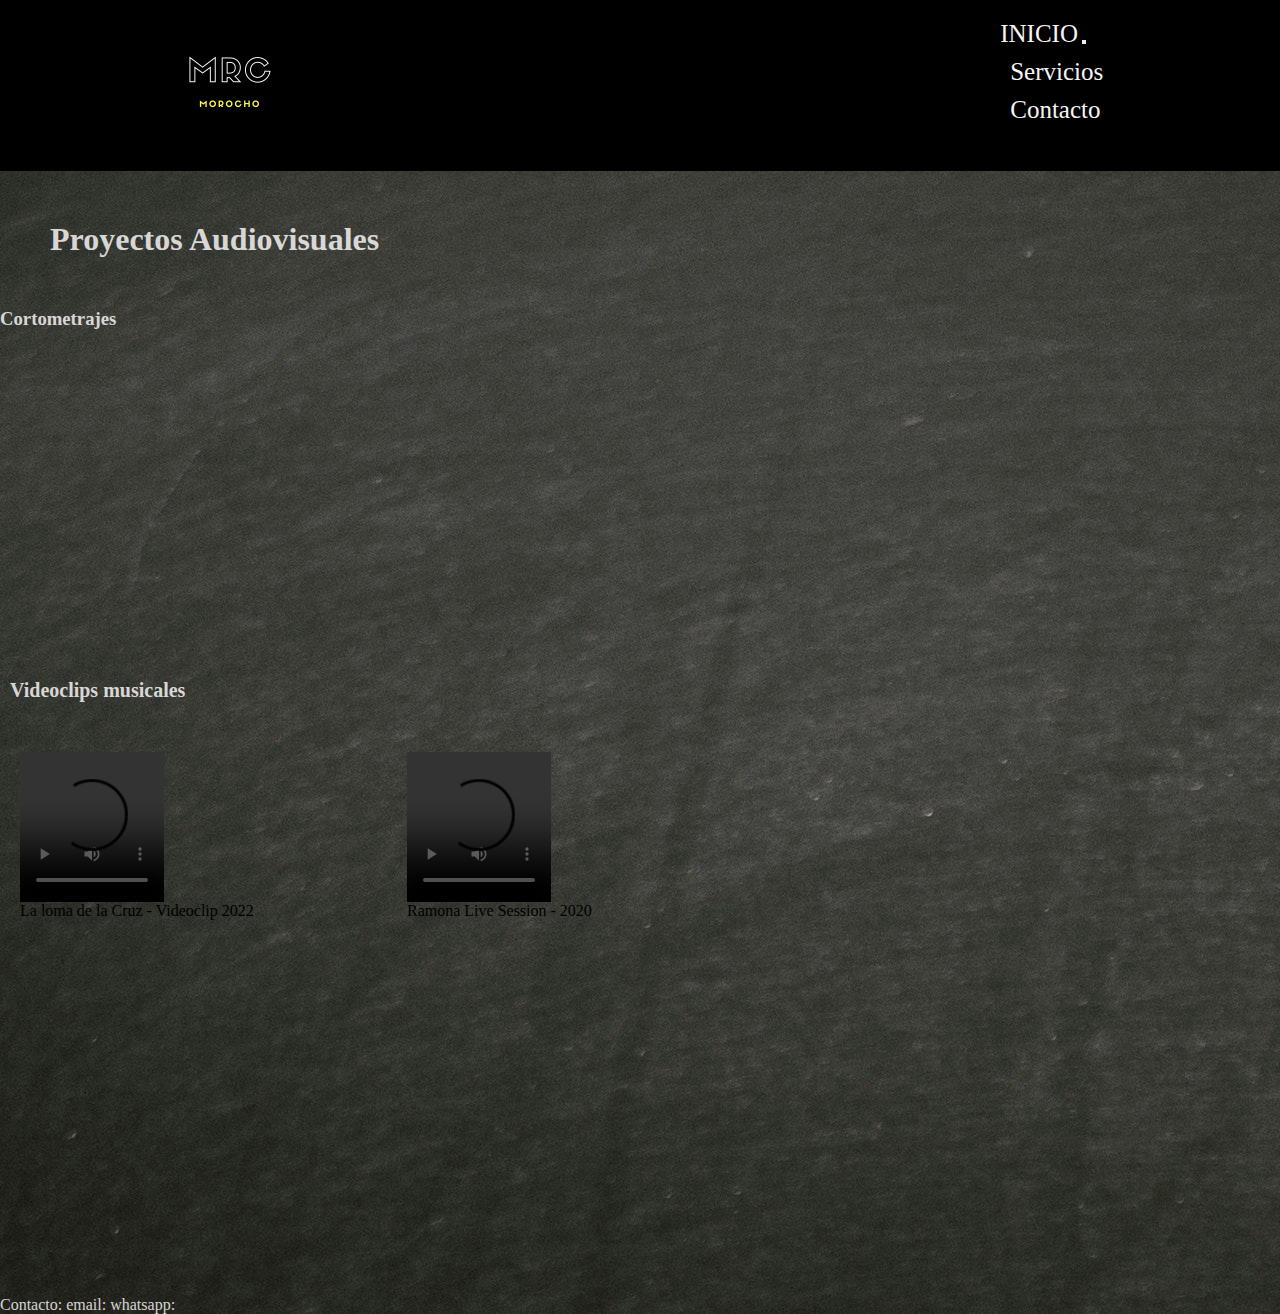
==== proyectos-audiovisuales.html @ cecde4d4 "add de cards con texto en seccion proyectos audiovisuales" ====
<!DOCTYPE html>
<html lang="en">

<head>
  <meta charset="UTF-8">
  <meta http-equiv="X-UA-Compatible" content="IE=edge">
  <meta name="viewport" content="width=device-width, initial-scale=1.0">
  <link rel="shortcut icon" href="multimedia/images/morochoencabezado2.png" type="image/x-icon">
  <!-- CSS BT-->
  <link href="https://cdn.jsdelivr.net/npm/bootstrap@5.2.0-beta1/dist/css/bootstrap.min.css" rel="stylesheet" integrity="sha384-0evHe/X+R7YkIZDRvuzKMRqM+OrBnVFBL6DOitfPri4tjfHxaWutUpFmBp4vmVor" crossorigin="anonymous">
  <!--CSS-->
  <link rel="stylesheet" href="style.css">
  <title>Oscar Medina - Proyectos Audiovisuales</title>
</head>

<body>

  <!-- Header-->
  <header class="menu-container">

    <nav class="row">
      <!-- Logo enlazado para poder volver al Home-->
      <a href="index.html">
        <img class="img-logoinicial col-4" src="multimedia/images/morochologo1.png" alt="Logo del productor">
      </a>
    </nav>

    <nav class="navbar navbar-expand-lg bg-light navbar-dark bg-black">
      <div class="container-fluid">
        <a class="navbar-brand" href="index.html">INICIO</a>
        <button class="navbar-toggler" type="button" data-bs-toggle="collapse" data-bs-target="#navbarSupportedContent" aria-controls="navbarSupportedContent" aria-expanded="false" aria-label="Toggle navigation">
          <span class="navbar-toggler-icon"></span>
        </button>
        <div class="collapse navbar-collapse" id="navbarSupportedContent">
          <ul class="navbar-nav me-auto mb-2 mb-lg-0">
            <li class="nav-item">
              <a class="nav-link active" aria-current="page" href="servicios.html">Servicios</a>
            </li>
            <li class="nav-item">
              <a class="nav-link" href="#contacto2">Contacto</a>
            </li>
          
              </ul>
            </li>
          </ul>
        </div>
      </div>
    </nav>


  </header>

  <!-- Fin Header-->

  <!-- Videos-->

  <h1 class="encabezado-color">Proyectos Audiovisuales</h1>

  <section>
    <h3 class="titulos-color m-2">Cortometrajes</h3>
    <iframe class="m-2" width="50%" height="315" src="https://www.youtube.com/embed/nt4cnCB7sWU" title="YouTube video player"
      frameborder="0" allow="accelerometer; autoplay; clipboard-write; encrypted-media; gyroscope; picture-in-picture"
      allowfullscreen></iframe>
  </section>

  <section>
    <h3 class="titulos-color videoclips-titulo">
      Videoclips musicales
    </h3>
    
    <div class="grid-video-container">
      <div class="card bg-black" style="width: 18rem;">
        <video src="multimedia/video/lalomadelacruzvideoclip-comprimido.mp4" controls class="card-img-top videos grid-container w-100"></video>
        <div class="card-body bg-black">
          <p class="card-text text-light">La loma de la Cruz - Videoclip 2022</p>
        </div>
      </div>

      <div class="card bg-black" style="width: 18rem;">
        <video src="multimedia/video/ramonavid01-comprimido.mp4" controls class="card-img-top videos grid-container w-100"></video>
        <div class="card-body bg-black">
          <p class="card-text text-light">Ramona Live Session - 2020</p>
        </div>
      </div>

      <!--
      <video class="videos grid-video1" src="multimedia/video/lalomadelacruzvideoclip-comprimido.mp4" controls>Videoclip La loma de la
        cruz</video>

      <video class="videos grid-video2" src="multimedia/video/ramonavid01-comprimido.mp4" controls>Videoclip Ramona</video>
        -->
    </div>
  </section>
  <!-- Fin Videos-->

  <!-- Footer - casilla de contacto-->

  <footer>

    <section id="contacto2" class="contacto-style">
      <!-- La idea es tener la casilla de contacto con formulario para poder recibir mails-->
      <p>Contacto:
        email:
        whatsapp:
      </p>
    </section>

  </footer>

  <!-- Fin de Footer - casilla de contacto-->

  <script src="https://cdn.jsdelivr.net/npm/bootstrap@5.2.0-beta1/dist/js/bootstrap.bundle.min.js" integrity="sha384-pprn3073KE6tl6bjs2QrFaJGz5/SUsLqktiwsUTF55Jfv3qYSDhgCecCxMW52nD2" crossorigin="anonymous"></script>

</body>

</html>
---- style.css ----
* {
    margin: 0;
    padding: 0;
}


/* Cambio de fondo general del cuerpo*/
body {
    background-image: url("multimedia/images/fondooscuro1.jpg");
   
}


/* Enlaces sin punto y con cambio de color*/ 
ul {
    list-style: none;
}

a {
    text-decoration: none;
    color: whitesmoke;
    font-size: 25px;
}

/* Organización de box-modeling de los enlaces iniciales*/

.enlaces {
    padding: 20px 0;
    margin: 10px 10px;
    border: 2px solid rgba(0, 0, 0, 0.712);
    border-color: rgba(0, 0, 0, 0.356);
}

li {
    margin: 10px 10px;
}

/* Flexbox menu enlaces*/

.menu-container  {
    background-color: rgb(0, 0, 0);
    color: #fff;
    padding: 20px 0; 
    display: flex;
    justify-content: space-around;
    flex-wrap: wrap; 
     
}


.menu {
    border: 1px solid rgba(243, 237, 237, 0.863);
    width:100%;
    padding: 20px 20px;
    display: flex;
    justify-content: space-around;
    flex-wrap: wrap;
}

/* Cambio de color y tamaño de fuente del texto del enlace bio*/ 
.bio-color{
    color: rgba(240, 238, 238, 0.884);
    font-size: 1.5em;
}

/* espacio y organización sección Bio*/

.bio-titulo {
    border: none;
    width: 100%;
    padding: 20px 50px 50px 20px;
}

.bio-box {
    border: none;
    width: 100%;
    padding: 150px 0 150px 5px;
}

/* Cambio de color de la casilla de contacto*/
.contacto-style{
    color: rgba(240, 238, 238, 0.884);
}


/* Organización de tamaño de imágenes */

.img-logoinicial1{
    width: 100%;
}

.img-logoinicial {
    width: 25%;
}

.img-productor{
    width: 50%;
    
}

.img-logos{
    width: 5%;
}

.img-tapas{
    width: 100%;
}



/* Flexbox imagenes */

.photo-grid-container {
    display: flex;
    justify-content: center;
}

.photo-grid {
    width: 70%;
    padding: 20px;
    display: flex;
    justify-content: space-around;
    flex-wrap: wrap;
    
}

/* Organización de márgenes y espacio en logos de redes*/

.logos-redes{
    padding: 5px 10px;
    margin: 20px 10px;
}

/* Organización de espacio y Grid para sección Audio y playlist */

.audio-model {
    border: none;
    margin: 50px;
}

.audio-box {
    border: none;
    padding: 0 0 30px 20px;
}


.grid-container {
    display: grid;
    grid-template-rows: repeat(3, 1fr);
    grid-template-columns: repeat(2, 30%);
    gap: 10px 15px;
    grid-template-areas:
    "foto1 audio4"
    "foto2 audio5"
    "foto3 audio6";
}

.grid-item1 {
    grid-area: foto1;
    width: 100%;
}
.grid-item2 {
    grid-area: foto2;
    width: 100%;
}
.grid-item3 {
    grid-area: foto3;
    width: 100%;
    
}

.audio4 {
    grid-area: audio4;
    width: 100%;
    
}
.audio5 {
    grid-area: audio5;
    width: 100%;
    
    
}
.audio6 {
    grid-area: audio6;
    width: 100%;
    
}

.audios-model {
    padding: 120px 0 0 0;
}

.playlist7 {
    padding: 50px ;
}

/* Organización videos Proyectos Audiovisuales*/

.videoclips-titulo {
    border: none;
    padding: 30px 10px;
    font-size: 20px;
}

.videos{
    width: 50%;
}

.grid-video-container {
    display: grid;
    grid-template-rows: repeat(3, 1fr);
    grid-template-columns: repeat(2, 30%);
    gap: 10px 15px;
    padding: 20px;
    grid-template-areas:
    "video1 video2"
    "video3 video4";
}

.grid-video1 {
    grid-area: video1;
    width: 100%;

}

.grid-video2 {
    grid-area: video2;
    width: 100%;
}

.grid-video3 {
    grid-area: video3;
    width: 100%;
}

.grid-video4 {
    grid-area: video4;
    width: 100%;
}


/* Cambio de color y boxmodeling en ventanas "Proyectos Audiovisuales" y "Servicios" */

.color-servicios{
    color: rgba(240, 238, 238, 0.884) ;
    font-size: 1.5em;
}

.encabezado-color{
    color: rgba(240, 238, 238, 0.884);
    padding: 50px;
    
}

.titulos-color{
    color: rgba(240, 238, 238, 0.884);
    
}

.servicios-box {
    border: 1px solid #fff;
    margin: 20px;
    font-size: 25px;
}
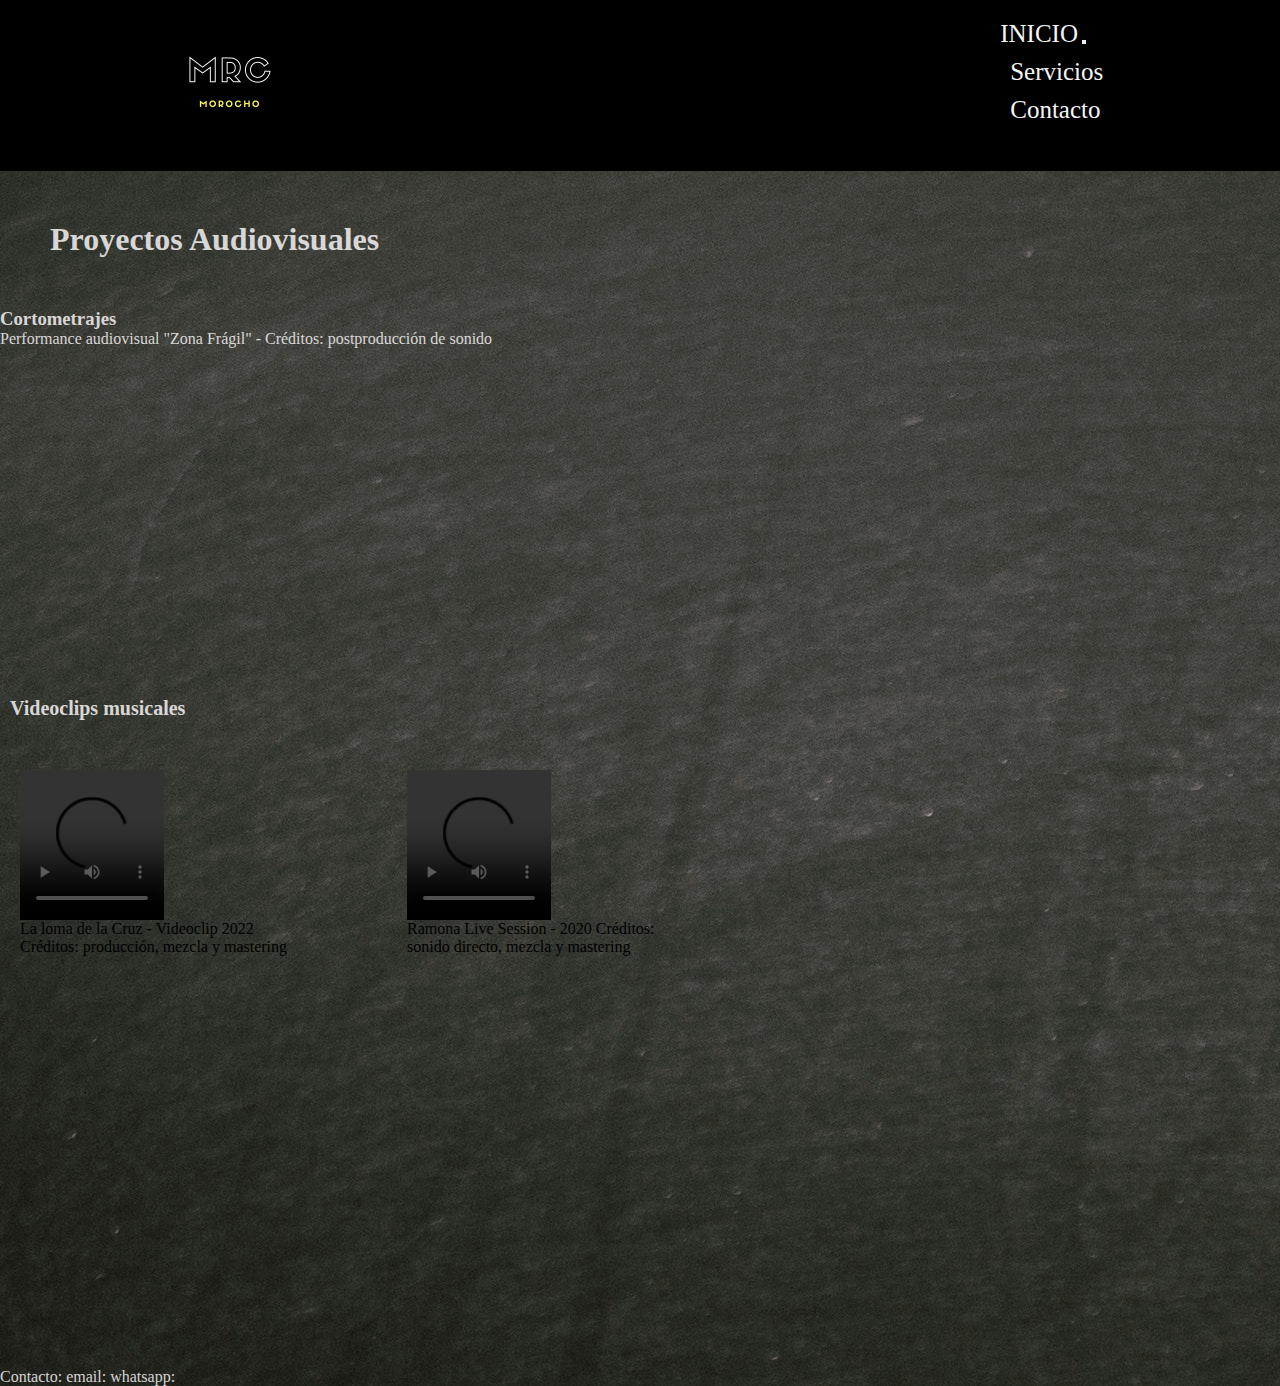
==== commit 0155418f: "add textos cde creditos en seccion p/audiovisuales y add textos en seccion servicios" ====
--- a/proyectos-audiovisuales.html
+++ b/proyectos-audiovisuales.html
@@ -58,12 +58,14 @@
 
   <section>
     <h3 class="titulos-color m-2">Cortometrajes</h3>
+    <p class="titulos-color m-2">Performance audiovisual "Zona Frágil" - Créditos: postproducción de sonido</p>
     <iframe class="m-2" width="50%" height="315" src="https://www.youtube.com/embed/nt4cnCB7sWU" title="YouTube video player"
       frameborder="0" allow="accelerometer; autoplay; clipboard-write; encrypted-media; gyroscope; picture-in-picture"
       allowfullscreen></iframe>
   </section>
 
   <section>
+    
     <h3 class="titulos-color videoclips-titulo">
       Videoclips musicales
     </h3>
@@ -72,24 +74,18 @@
       <div class="card bg-black" style="width: 18rem;">
         <video src="multimedia/video/lalomadelacruzvideoclip-comprimido.mp4" controls class="card-img-top videos grid-container w-100"></video>
         <div class="card-body bg-black">
-          <p class="card-text text-light">La loma de la Cruz - Videoclip 2022</p>
+          <p class="card-text text-light">La loma de la Cruz - Videoclip 2022  Créditos: producción, mezcla y mastering</p>
         </div>
       </div>
 
       <div class="card bg-black" style="width: 18rem;">
         <video src="multimedia/video/ramonavid01-comprimido.mp4" controls class="card-img-top videos grid-container w-100"></video>
         <div class="card-body bg-black">
-          <p class="card-text text-light">Ramona Live Session - 2020</p>
+          <p class="card-text text-light">Ramona Live Session - 2020  Créditos: sonido directo, mezcla y mastering</p>
         </div>
-      </div>
-
-      <!--
-      <video class="videos grid-video1" src="multimedia/video/lalomadelacruzvideoclip-comprimido.mp4" controls>Videoclip La loma de la
-        cruz</video>
-
-      <video class="videos grid-video2" src="multimedia/video/ramonavid01-comprimido.mp4" controls>Videoclip Ramona</video>
-        -->
+      </div> 
     </div>
+  
   </section>
   <!-- Fin Videos-->
 
--- a/style.css
+++ b/style.css
@@ -259,7 +259,7 @@
 }
 
 .servicios-box {
-    border: 1px solid #fff;
+    border: 1px solid black;
     margin: 20px;
     font-size: 25px;
 }
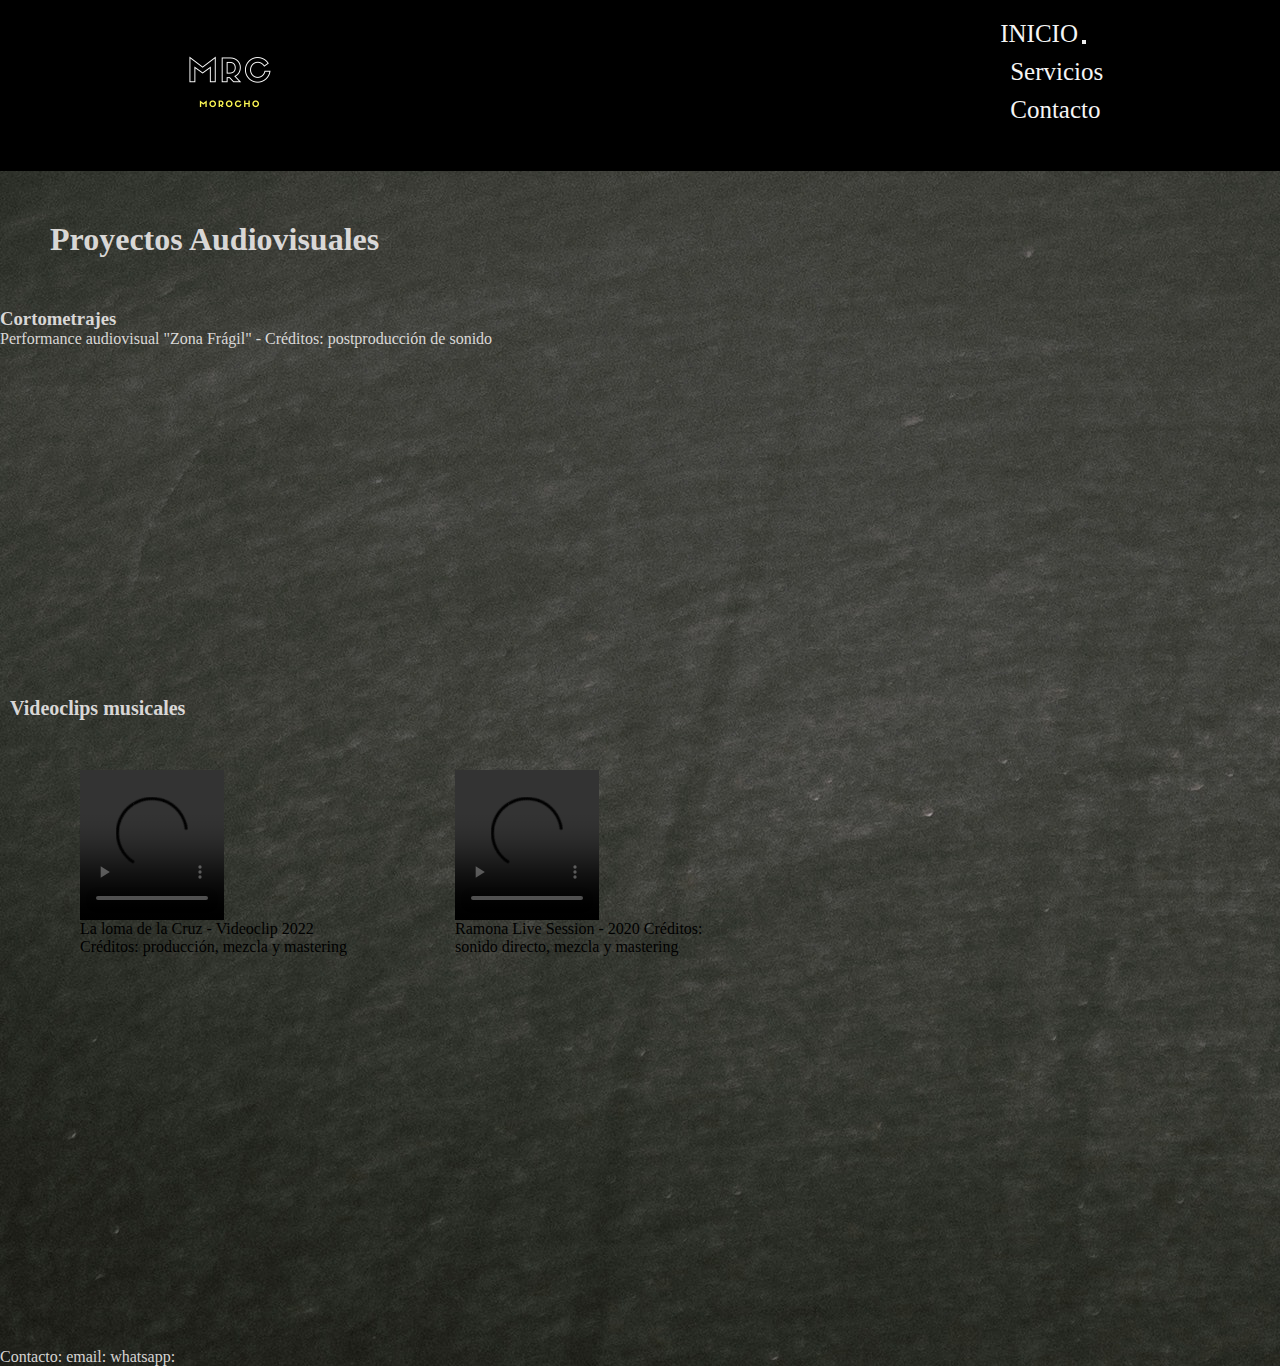
==== commit 82af32b8: "add transiciones para videoclips en seccion p audiovisuales" ====
--- a/proyectos-audiovisuales.html
+++ b/proyectos-audiovisuales.html
@@ -70,15 +70,15 @@
       Videoclips musicales
     </h3>
     
-    <div class="grid-video-container">
-      <div class="card bg-black" style="width: 18rem;">
+    <div class="grid-video-container ">
+      <div class="card bg-black transition-card" style="width: 18rem;">
         <video src="multimedia/video/lalomadelacruzvideoclip-comprimido.mp4" controls class="card-img-top videos grid-container w-100"></video>
         <div class="card-body bg-black">
           <p class="card-text text-light">La loma de la Cruz - Videoclip 2022  Créditos: producción, mezcla y mastering</p>
         </div>
       </div>
 
-      <div class="card bg-black" style="width: 18rem;">
+      <div class="card bg-black transition-card" style="width: 18rem;">
         <video src="multimedia/video/ramonavid01-comprimido.mp4" controls class="card-img-top videos grid-container w-100"></video>
         <div class="card-body bg-black">
           <p class="card-text text-light">Ramona Live Session - 2020  Créditos: sonido directo, mezcla y mastering</p>
--- a/style.css
+++ b/style.css
@@ -212,7 +212,7 @@
     grid-template-rows: repeat(3, 1fr);
     grid-template-columns: repeat(2, 30%);
     gap: 10px 15px;
-    padding: 20px;
+    padding: 20px 0 0 80px;
     grid-template-areas:
     "video1 video2"
     "video3 video4";
@@ -240,7 +240,7 @@
 }
 
 
-/* Cambio de color y boxmodeling en ventanas "Proyectos Audiovisuales" y "Servicios" */
+/* Cambio de color, boxmodeling y transicion en ventanas "Proyectos Audiovisuales" y "Servicios" */
 
 .color-servicios{
     color: rgba(240, 238, 238, 0.884) ;
@@ -263,3 +263,8 @@
     margin: 20px;
     font-size: 25px;
 }
+
+.transition-card:hover {
+    transform: scale(1.5);
+    transition: all 1s;
+}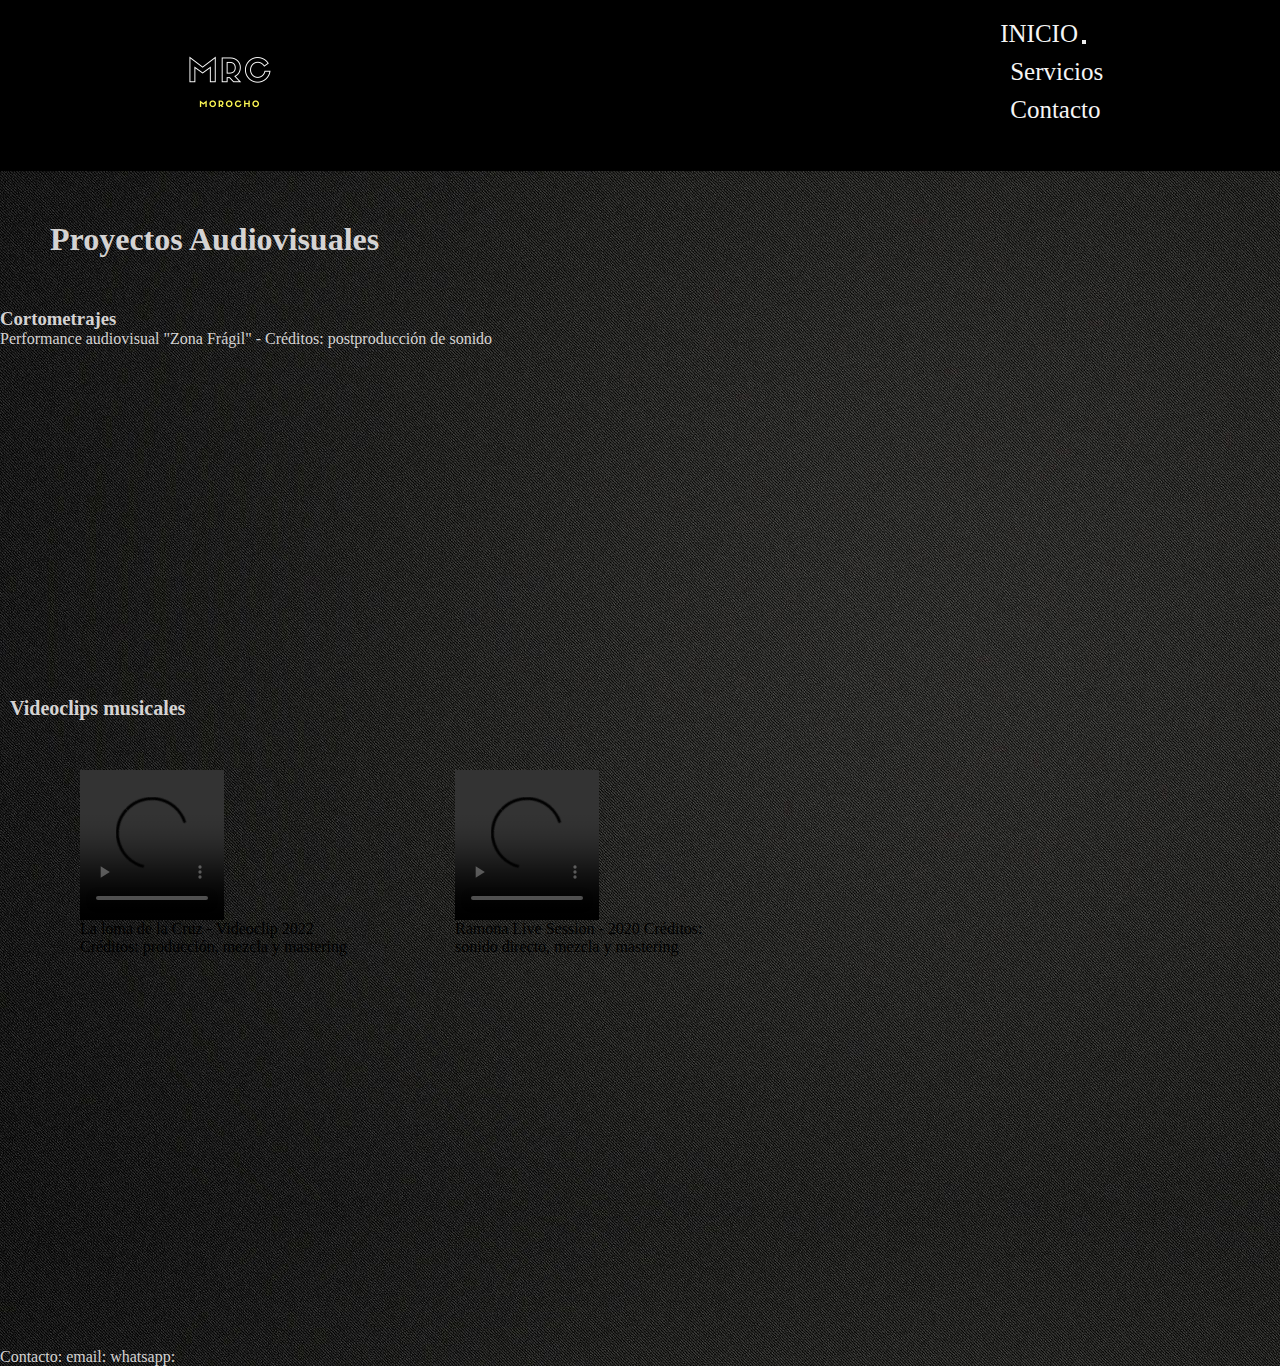
==== commit 79599a33: "arreglo grid-areas en index y p audiovis. e inicio media queries en seccion p audiovis." ====
--- a/proyectos-audiovisuales.html
+++ b/proyectos-audiovisuales.html
@@ -71,14 +71,14 @@
     </h3>
     
     <div class="grid-video-container ">
-      <div class="card bg-black transition-card" style="width: 18rem;">
+      <div class="card bg-black transition-card grid-video1 video1" style="width: 18rem;">
         <video src="multimedia/video/lalomadelacruzvideoclip-comprimido.mp4" controls class="card-img-top videos grid-container w-100"></video>
         <div class="card-body bg-black">
           <p class="card-text text-light">La loma de la Cruz - Videoclip 2022  Créditos: producción, mezcla y mastering</p>
         </div>
       </div>
 
-      <div class="card bg-black transition-card" style="width: 18rem;">
+      <div class="card bg-black transition-card grid-video2 video2" style="width: 18rem;">
         <video src="multimedia/video/ramonavid01-comprimido.mp4" controls class="card-img-top videos grid-container w-100"></video>
         <div class="card-body bg-black">
           <p class="card-text text-light">Ramona Live Session - 2020  Créditos: sonido directo, mezcla y mastering</p>
--- a/style.css
+++ b/style.css
@@ -7,7 +7,7 @@
 
 /* Cambio de fondo general del cuerpo*/
 body {
-    background-image: url("multimedia/images/fondooscuro1.jpg");
+    background-image: url("multimedia/images/fondo-gris-oscuro-plano.jpg");
    
 }
 
@@ -75,8 +75,10 @@
 .bio-box {
     border: none;
     width: 100%;
-    padding: 150px 0 150px 5px;
-}
+    padding: 50px 0 50px 0;
+}
+
+
 
 /* Cambio de color de la casilla de contacto*/
 .contacto-style{
@@ -87,7 +89,7 @@
 /* Organización de tamaño de imágenes */
 
 .img-logoinicial1{
-    width: 100%;
+    width: 9%;
 }
 
 .img-logoinicial {
@@ -100,7 +102,7 @@
 }
 
 .img-logos{
-    width: 5%;
+    width: 25%;
 }
 
 .img-tapas{
@@ -125,13 +127,24 @@
     
 }
 
-/* Organización de márgenes y espacio en logos de redes*/
+
+/* Organización de márgenes, flexbox  y espacio en logos de redes*/
 
 .logos-redes{
     padding: 5px 10px;
     margin: 20px 10px;
 }
 
+.enlaces-style {
+    height: 100%;
+    padding: 20px;
+}
+
+.redes-trans:hover {
+    transform: scale(1.2);
+    transition: all 0.5s;
+}
+
 /* Organización de espacio y Grid para sección Audio y playlist */
 
 .audio-model {
@@ -146,6 +159,7 @@
 
 
 .grid-container {
+    display: none;
     display: grid;
     grid-template-rows: repeat(3, 1fr);
     grid-template-columns: repeat(2, 30%);
@@ -156,6 +170,7 @@
     "foto3 audio6";
 }
 
+
 .grid-item1 {
     grid-area: foto1;
     width: 100%;
@@ -215,7 +230,7 @@
     padding: 20px 0 0 80px;
     grid-template-areas:
     "video1 video2"
-    "video3 video4";
+    ;
 }
 
 .grid-video1 {
@@ -229,15 +244,6 @@
     width: 100%;
 }
 
-.grid-video3 {
-    grid-area: video3;
-    width: 100%;
-}
-
-.grid-video4 {
-    grid-area: video4;
-    width: 100%;
-}
 
 
 /* Cambio de color, boxmodeling y transicion en ventanas "Proyectos Audiovisuales" y "Servicios" */
@@ -267,4 +273,22 @@
 .transition-card:hover {
     transform: scale(1.5);
     transition: all 1s;
-}+}
+
+/* Medias */
+
+@media screen and (max-width: 600px) {
+    .grid-video-container {
+        display: grid;
+        grid-template-rows: repeat(3, 1fr);
+        grid-template-columns: repeat(2, 30%);
+        gap: 10px 15px;
+        padding: 20px 0 0 80px;
+        grid-template-areas:
+        "video1"
+        "video2";
+    }
+
+}
+
+
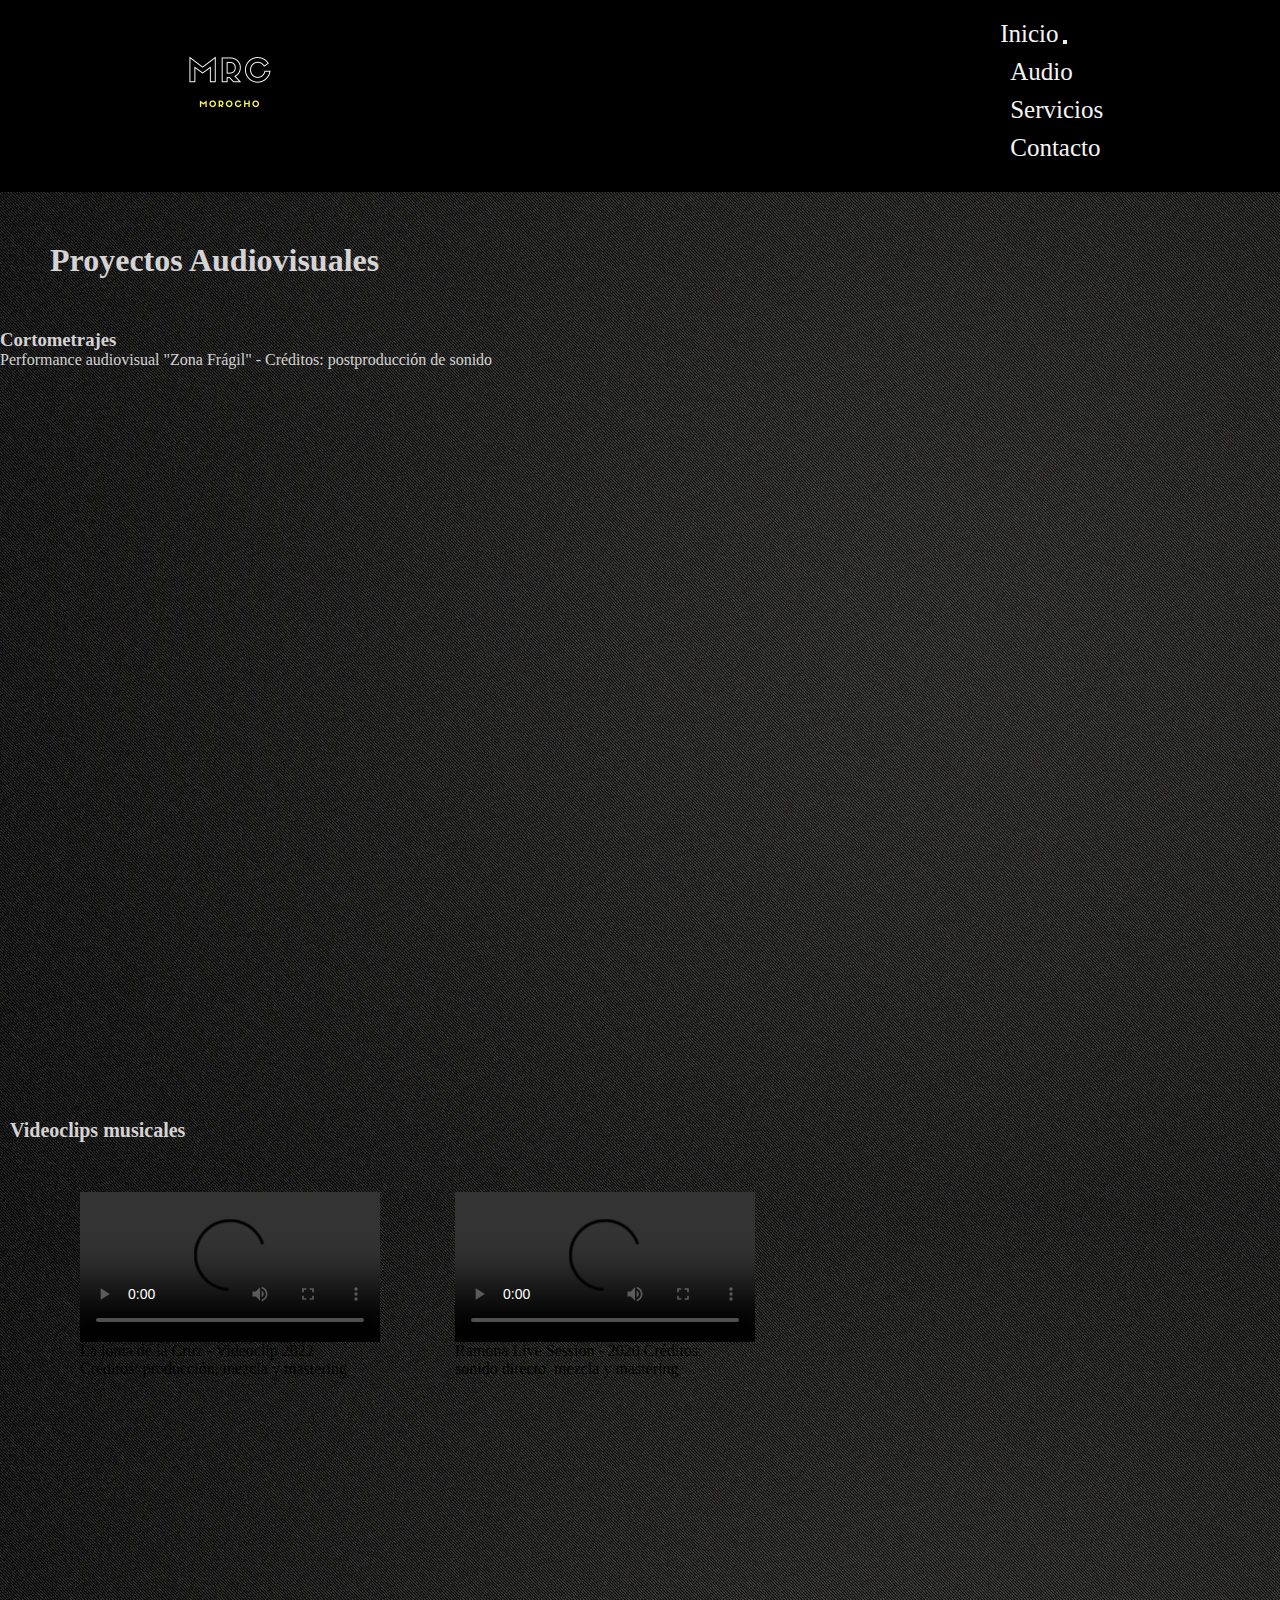
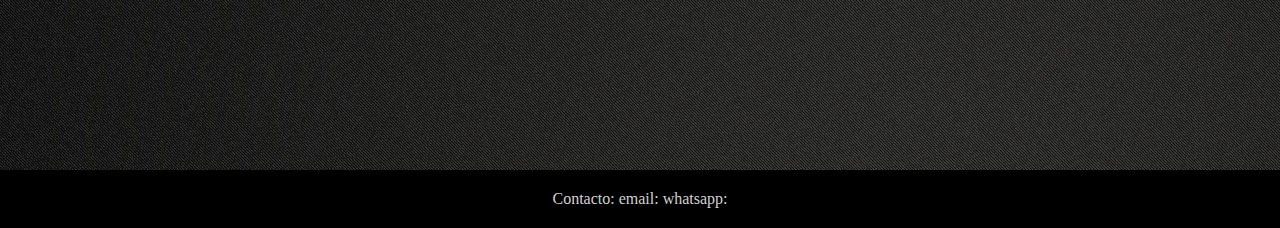
==== commit 73be482d: "config responsive de iframes, arreglo responsive videos seccion p. audiov y arreglo navbar en todas " ====
--- a/proyectos-audiovisuales.html
+++ b/proyectos-audiovisuales.html
@@ -27,17 +27,20 @@
 
     <nav class="navbar navbar-expand-lg bg-light navbar-dark bg-black">
       <div class="container-fluid">
-        <a class="navbar-brand" href="index.html">INICIO</a>
+        <a class="navbar-brand" href="index.html">Inicio</a>
         <button class="navbar-toggler" type="button" data-bs-toggle="collapse" data-bs-target="#navbarSupportedContent" aria-controls="navbarSupportedContent" aria-expanded="false" aria-label="Toggle navigation">
           <span class="navbar-toggler-icon"></span>
         </button>
         <div class="collapse navbar-collapse" id="navbarSupportedContent">
           <ul class="navbar-nav me-auto mb-2 mb-lg-0">
             <li class="nav-item">
+              <a class="nav-link active" href="index.html">Audio</a>
+            </li>
+            <li class="nav-item">
               <a class="nav-link active" aria-current="page" href="servicios.html">Servicios</a>
             </li>
             <li class="nav-item">
-              <a class="nav-link" href="#contacto2">Contacto</a>
+              <a class="nav-link active" href="#contacto2">Contacto</a>
             </li>
           
               </ul>
@@ -59,9 +62,11 @@
   <section>
     <h3 class="titulos-color m-2">Cortometrajes</h3>
     <p class="titulos-color m-2">Performance audiovisual "Zona Frágil" - Créditos: postproducción de sonido</p>
-    <iframe class="m-2" width="50%" height="315" src="https://www.youtube.com/embed/nt4cnCB7sWU" title="YouTube video player"
-      frameborder="0" allow="accelerometer; autoplay; clipboard-write; encrypted-media; gyroscope; picture-in-picture"
-      allowfullscreen></iframe>
+    <div class="container-iframe"> 
+      <iframe class="responsive-iframe" width="50%" height="315" src="https://www.youtube.com/embed/nt4cnCB7sWU" title="YouTube video player"
+        frameborder="0" allow="accelerometer; autoplay; clipboard-write; encrypted-media; gyroscope; picture-in-picture"
+        allowfullscreen></iframe>
+    </div>   
   </section>
 
   <section>
@@ -91,7 +96,7 @@
 
   <!-- Footer - casilla de contacto-->
 
-  <footer>
+  <footer class="footer-conf">
 
     <section id="contacto2" class="contacto-style">
       <!-- La idea es tener la casilla de contacto con formulario para poder recibir mails-->
--- a/style.css
+++ b/style.css
@@ -89,7 +89,8 @@
 /* Organización de tamaño de imágenes */
 
 .img-logoinicial1{
-    width: 9%;
+    width: 100%;
+    display: none;
 }
 
 .img-logoinicial {
@@ -208,6 +209,7 @@
 
 .playlist7 {
     padding: 50px ;
+    display: block;
 }
 
 /* Organización videos Proyectos Audiovisuales*/
@@ -218,9 +220,6 @@
     font-size: 20px;
 }
 
-.videos{
-    width: 50%;
-}
 
 .grid-video-container {
     display: grid;
@@ -229,8 +228,7 @@
     gap: 10px 15px;
     padding: 20px 0 0 80px;
     grid-template-areas:
-    "video1 video2"
-    ;
+    "video1 video2";
 }
 
 .grid-video1 {
@@ -244,7 +242,24 @@
     width: 100%;
 }
 
-
+/* Iframe Responsive */
+
+.container-iframe {
+    position: relative;
+    overflow: hidden;
+    width: 100%;
+    padding-top: 56.225%
+  }
+
+.responsive-iframe {
+    position: absolute;
+    top: 0;
+    left: 0;
+    bottom: 0;
+    right: 0;
+    width: 100%;
+    height: 100%;
+  }  
 
 /* Cambio de color, boxmodeling y transicion en ventanas "Proyectos Audiovisuales" y "Servicios" */
 
@@ -273,6 +288,18 @@
 .transition-card:hover {
     transform: scale(1.5);
     transition: all 1s;
+}
+
+/* Configuración Footer */
+
+.footer-conf {
+    background-color: rgb(0, 0, 0);
+    color: black;
+    padding: 20px 0; 
+    display: flex;
+    justify-content: space-around;
+    flex-wrap: wrap; 
+     
 }
 
 /* Medias */
@@ -289,6 +316,26 @@
         "video2";
     }
 
-}
-
-
+    .img-logoinicial1{
+        width: 100%;
+        display: block;
+    }
+
+    .playlist7 {
+        display: none
+    }
+
+    
+}
+@media screen and (max-width: 1080px) {
+    .grid-video-container {
+        display: grid;
+        grid-template-rows: repeat(3, 1fr);
+        grid-template-columns: repeat(2, 30%);
+        gap: 10px 15px;
+        padding: 20px 0 0 80px;
+        grid-template-areas:
+        "video1"
+        "video2";
+    }
+}
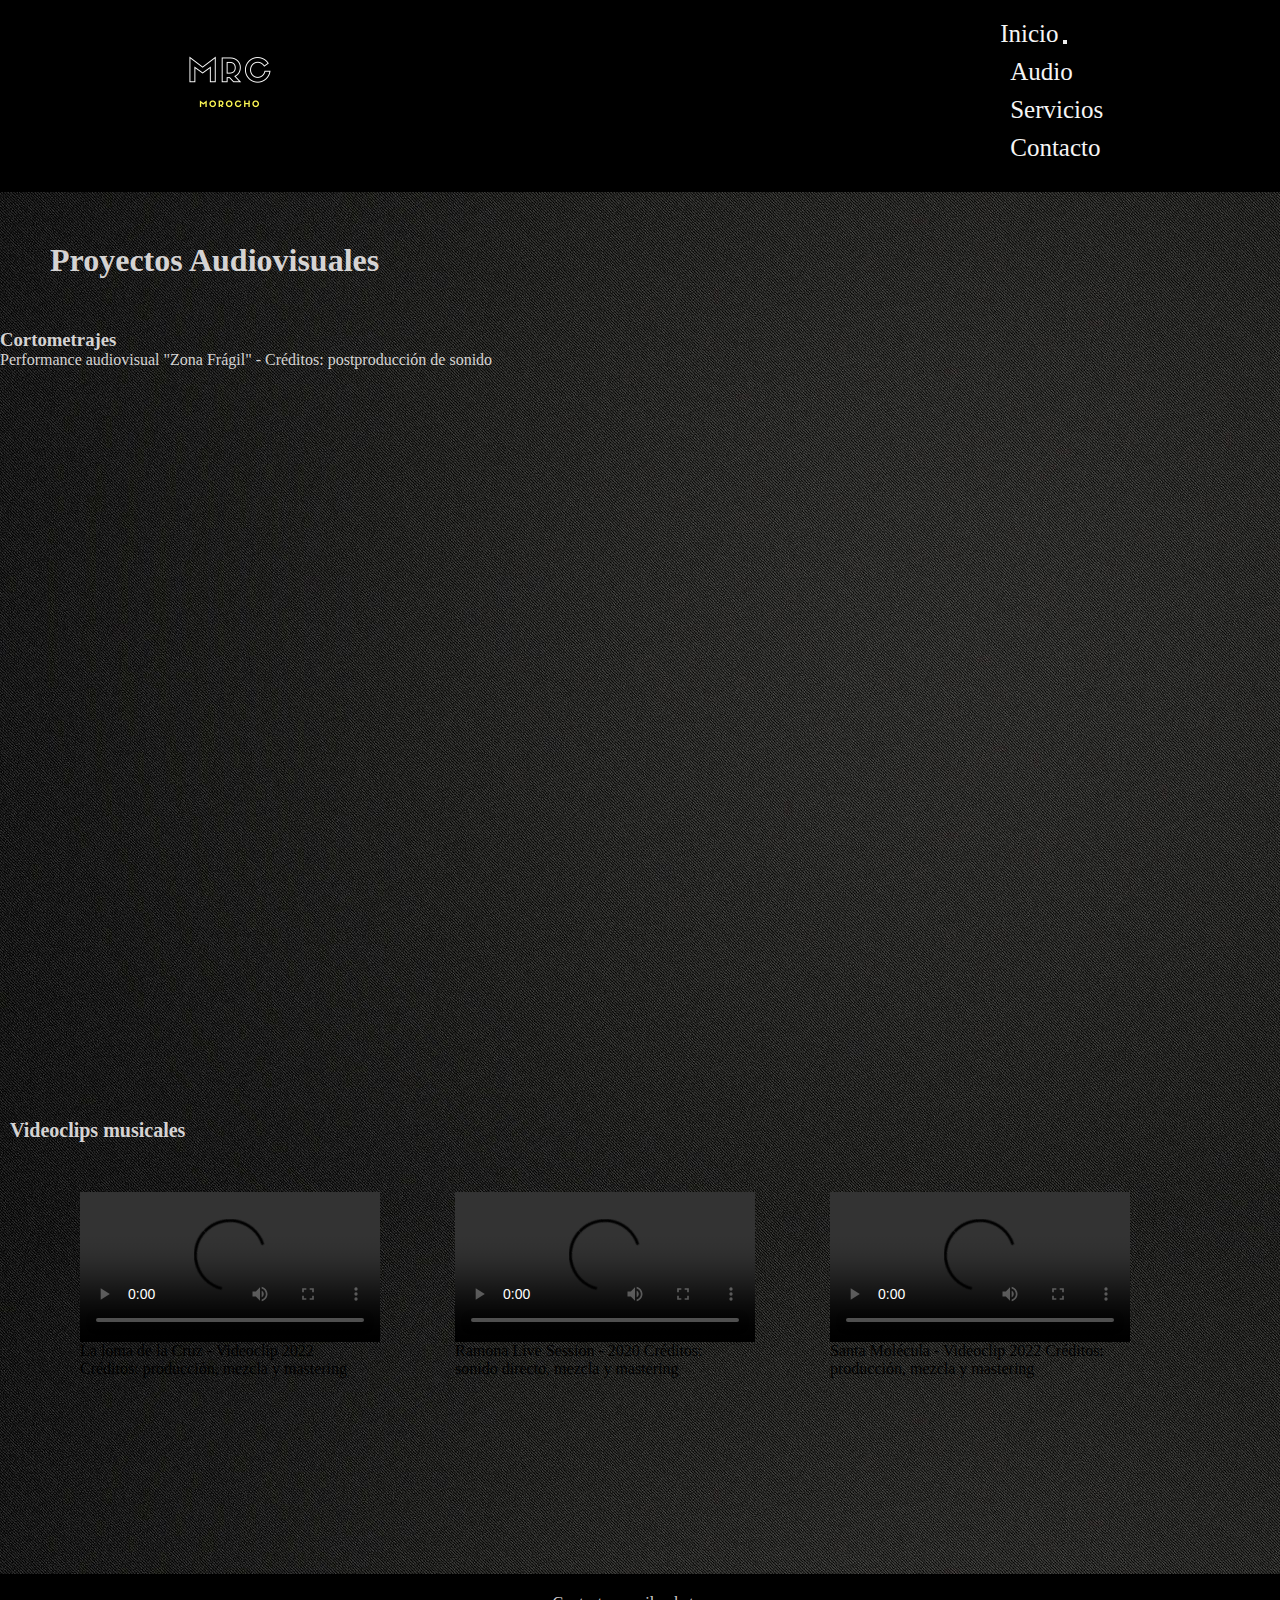
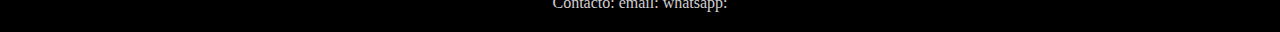
==== commit 2c59b913: "add video para seccionp. audiovs - arreglo responsive para esa seccion" ====
--- a/proyectos-audiovisuales.html
+++ b/proyectos-audiovisuales.html
@@ -89,6 +89,13 @@
           <p class="card-text text-light">Ramona Live Session - 2020  Créditos: sonido directo, mezcla y mastering</p>
         </div>
       </div> 
+
+        <div class="card bg-black transition-card grid-video3 video3" style="width: 18rem;">
+          <video src="multimedia/video/santa-molecula-recomprimido.mp4" controls class="card-img-top videos grid-container w-100"></video>
+          <div class="card-body bg-black">
+            <p class="card-text text-light">Santa Molécula - Videoclip  2022  Créditos: producción, mezcla y mastering</p>
+          </div>
+        </div>
     </div>
   
   </section>
--- a/style.css
+++ b/style.css
@@ -223,12 +223,12 @@
 
 .grid-video-container {
     display: grid;
-    grid-template-rows: repeat(3, 1fr);
-    grid-template-columns: repeat(2, 30%);
+    grid-template-rows: repeat(2, 1fr);
+    grid-template-columns: repeat(3, 30%);
     gap: 10px 15px;
     padding: 20px 0 0 80px;
     grid-template-areas:
-    "video1 video2";
+    "video1 video2 video3";
 }
 
 .grid-video1 {
@@ -241,6 +241,12 @@
     grid-area: video2;
     width: 100%;
 }
+
+.grid-video3 {
+    grid-area: video3;
+    width: 100%;
+}
+
 
 /* Iframe Responsive */
 
@@ -286,7 +292,7 @@
 }
 
 .transition-card:hover {
-    transform: scale(1.5);
+    transform: scale(1.3);
     transition: all 1s;
 }
 
@@ -307,13 +313,14 @@
 @media screen and (max-width: 600px) {
     .grid-video-container {
         display: grid;
-        grid-template-rows: repeat(3, 1fr);
-        grid-template-columns: repeat(2, 30%);
+        grid-template-rows: repeat(2, 1fr);
+        grid-template-columns: repeat(3, 30%);
         gap: 10px 15px;
         padding: 20px 0 0 80px;
         grid-template-areas:
         "video1"
-        "video2";
+        "video2"
+        "video3";
     }
 
     .img-logoinicial1{
@@ -325,17 +332,30 @@
         display: none
     }
 
-    
-}
+    .transition-card:hover {
+        transform: none;
+        transition: none;
+    }
+
+    
+}
+
 @media screen and (max-width: 1080px) {
     .grid-video-container {
         display: grid;
         grid-template-rows: repeat(3, 1fr);
         grid-template-columns: repeat(2, 30%);
         gap: 10px 15px;
-        padding: 20px 0 0 80px;
+        padding: 20px 0 0 50px;
         grid-template-areas:
         "video1"
-        "video2";
-    }
-}
+        "video2"
+        "video3";
+    }
+
+    .transition-card:hover {
+        transform: none;
+        transition: none;
+    }
+}
+
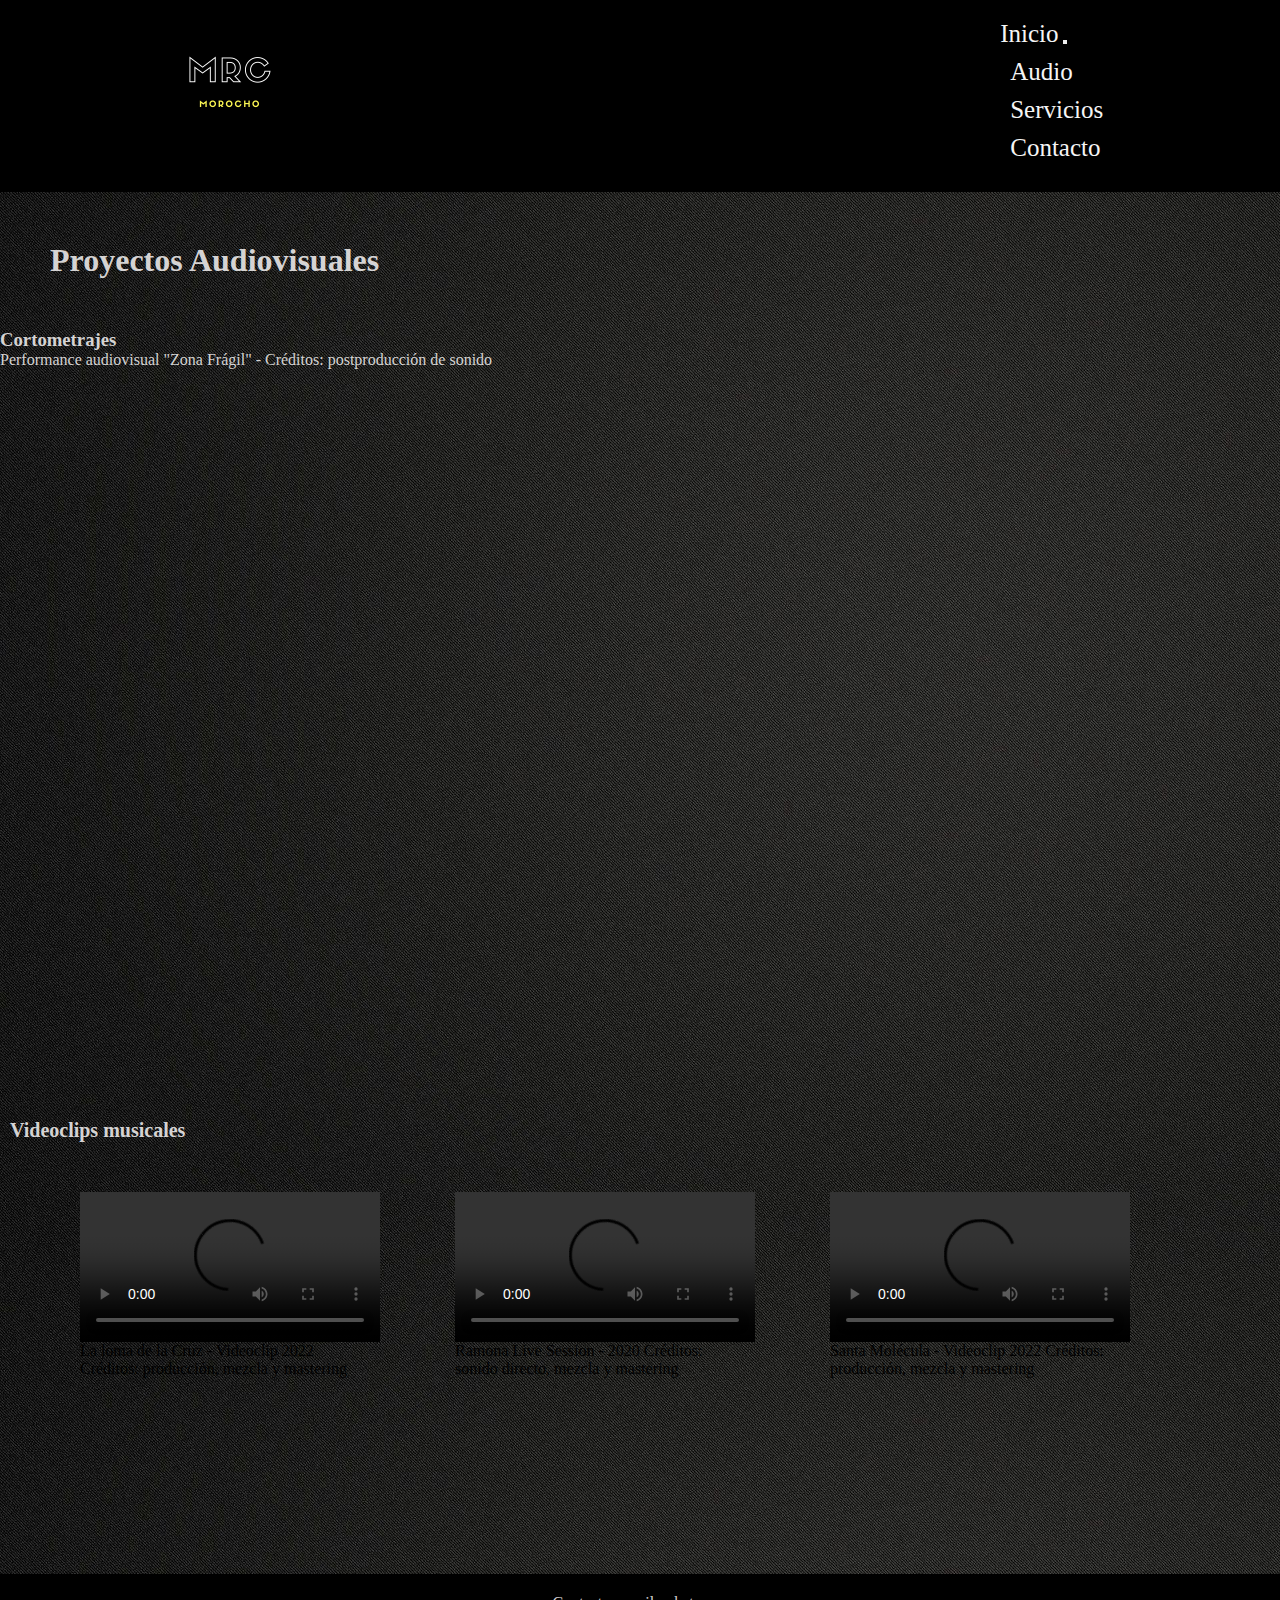
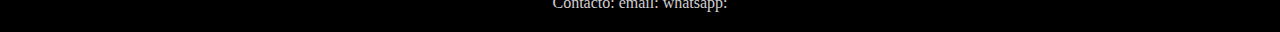
==== commit 2ed49ba5: "responsive index y p. audiovisuales organizados" ====
--- a/proyectos-audiovisuales.html
+++ b/proyectos-audiovisuales.html
@@ -81,6 +81,7 @@
         <div class="card-body bg-black">
           <p class="card-text text-light">La loma de la Cruz - Videoclip 2022  Créditos: producción, mezcla y mastering</p>
         </div>
+
       </div>
 
       <div class="card bg-black transition-card grid-video2 video2" style="width: 18rem;">
--- a/style.css
+++ b/style.css
@@ -148,9 +148,9 @@
 
 /* Organización de espacio y Grid para sección Audio y playlist */
 
-.audio-model {
-    border: none;
-    margin: 50px;
+.audios-model {
+    border: none;
+    margin: 10px;
 }
 
 .audio-box {
@@ -212,6 +212,8 @@
     display: block;
 }
 
+
+
 /* Organización videos Proyectos Audiovisuales*/
 
 .videoclips-titulo {
@@ -286,7 +288,7 @@
 }
 
 .servicios-box {
-    border: 1px solid black;
+    border: none;
     margin: 20px;
     font-size: 25px;
 }
@@ -310,13 +312,14 @@
 
 /* Medias */
 
-@media screen and (max-width: 600px) {
+@media screen and (max-width: 698px) {
     .grid-video-container {
         display: grid;
         grid-template-rows: repeat(2, 1fr);
         grid-template-columns: repeat(3, 30%);
         gap: 10px 15px;
-        padding: 20px 0 0 80px;
+        padding: 20px 25px 0 80px;
+        margin: 30px;
         grid-template-areas:
         "video1"
         "video2"
@@ -336,26 +339,61 @@
         transform: none;
         transition: none;
     }
-
-    
-}
-
-@media screen and (max-width: 1080px) {
+    
+    .container-audio {
+        position: relative;
+        overflow: hidden;
+        width: 100%;
+        padding-top: 0;
+        padding-bottom: 70px;
+        padding-right: 20px;
+    }
+
+    .responsive-iframe {
+        position: absolute;
+        top: 0;
+        left: 0;
+        bottom: 0;
+        right: 0;
+        width: 80%;
+        height: 100%;
+      }
+
+    .container-iframe {
+        position: relative;
+        overflow: hidden;
+        width: 100%;
+        padding-top: 66.66%
+      }
+    
+      
+    
+}
+
+@media screen and (min-width: 699px) and (max-width: 1080px) {
     .grid-video-container {
         display: grid;
         grid-template-rows: repeat(3, 1fr);
         grid-template-columns: repeat(2, 30%);
-        gap: 10px 15px;
+        gap: 50px 100px;
         padding: 20px 0 0 50px;
         grid-template-areas:
-        "video1"
-        "video2"
-        "video3";
+        "video1 video2"
+        "video3 video3";
     }
 
     .transition-card:hover {
         transform: none;
         transition: none;
     }
-}
-
+
+    .container-iframe {
+        position: relative;
+        overflow: hidden;
+        width: 100%;
+        padding-top: 50%
+      }
+
+    
+}
+
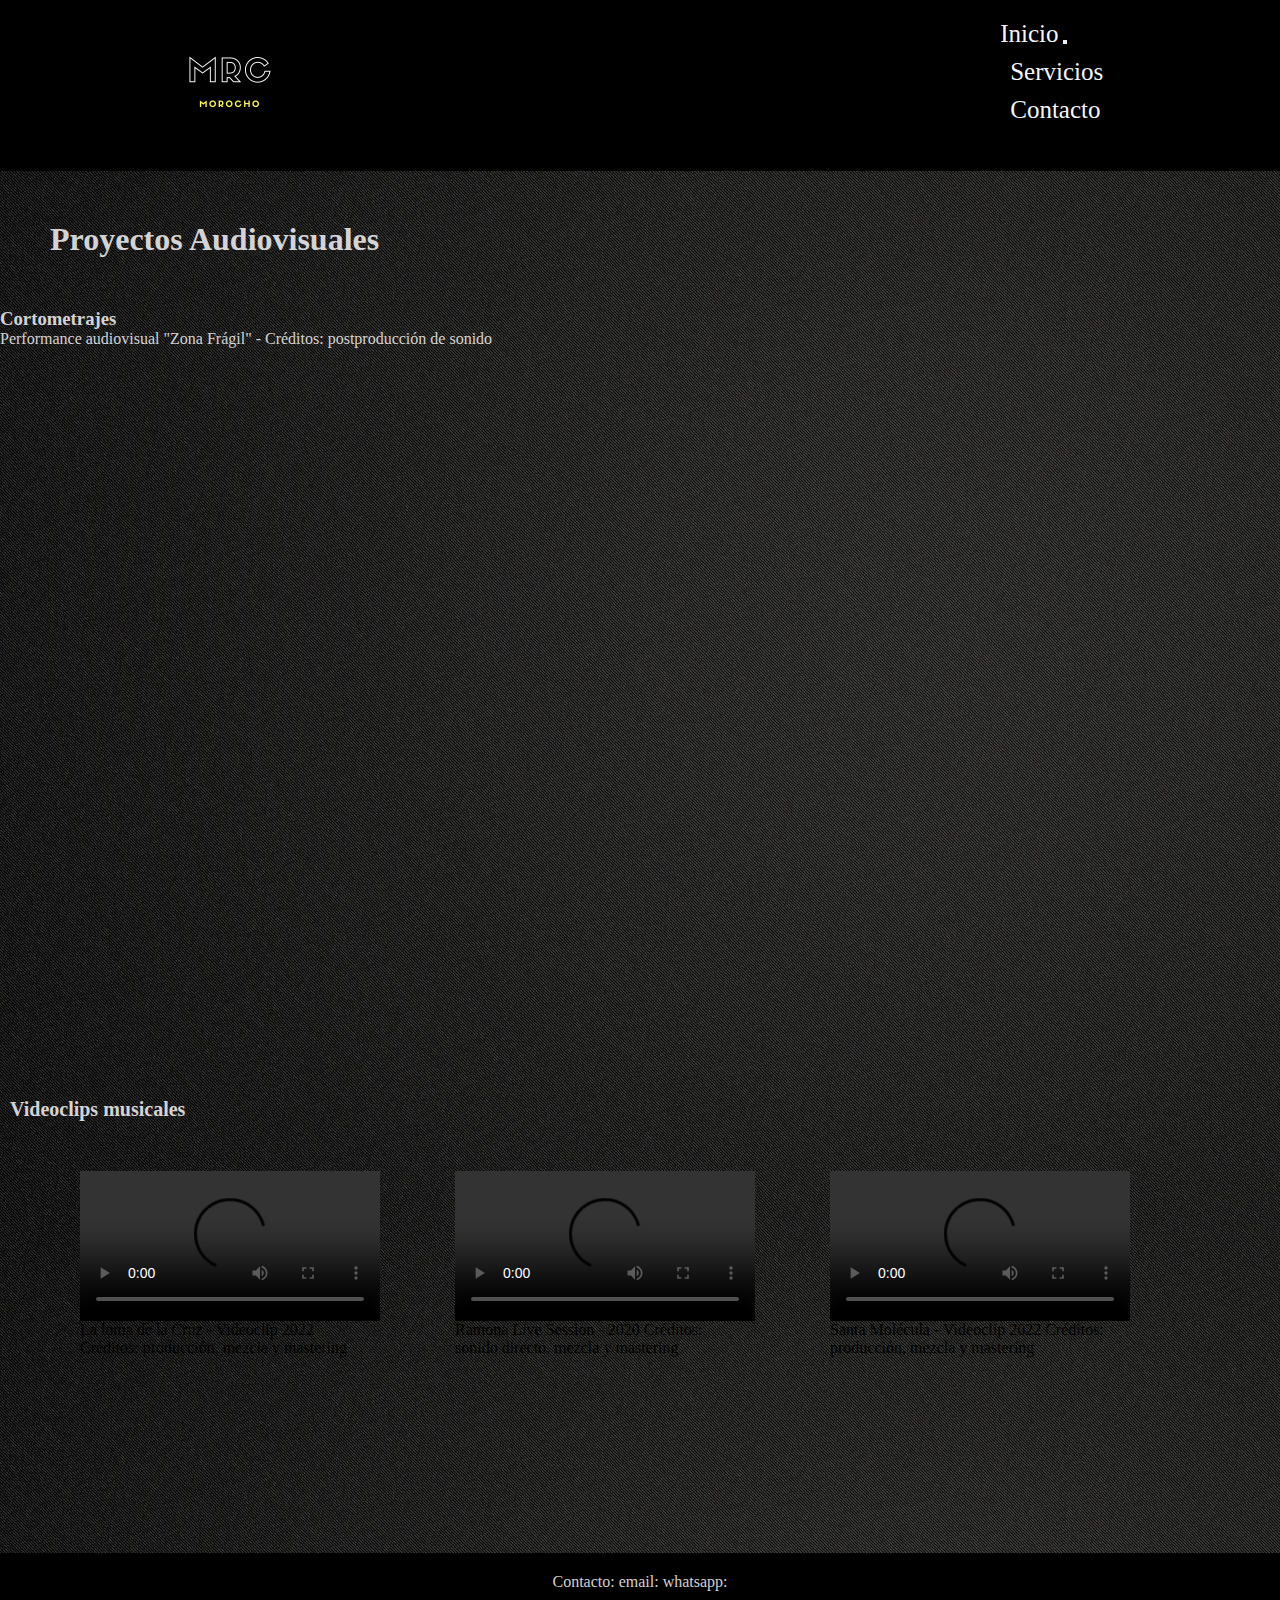
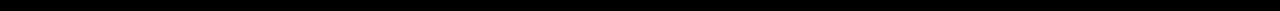
==== commit 2599fbfb: "se completa el responsive de las paginas con el index - organizacion de cards en seccion servicios" ====
--- a/proyectos-audiovisuales.html
+++ b/proyectos-audiovisuales.html
@@ -31,11 +31,9 @@
         <button class="navbar-toggler" type="button" data-bs-toggle="collapse" data-bs-target="#navbarSupportedContent" aria-controls="navbarSupportedContent" aria-expanded="false" aria-label="Toggle navigation">
           <span class="navbar-toggler-icon"></span>
         </button>
-        <div class="collapse navbar-collapse" id="navbarSupportedContent">
+        
           <ul class="navbar-nav me-auto mb-2 mb-lg-0">
-            <li class="nav-item">
-              <a class="nav-link active" href="index.html">Audio</a>
-            </li>
+            
             <li class="nav-item">
               <a class="nav-link active" aria-current="page" href="servicios.html">Servicios</a>
             </li>
@@ -46,7 +44,7 @@
               </ul>
             </li>
           </ul>
-        </div>
+        
       </div>
     </nav>
 
@@ -79,7 +77,7 @@
       <div class="card bg-black transition-card grid-video1 video1" style="width: 18rem;">
         <video src="multimedia/video/lalomadelacruzvideoclip-comprimido.mp4" controls class="card-img-top videos grid-container w-100"></video>
         <div class="card-body bg-black">
-          <p class="card-text text-light">La loma de la Cruz - Videoclip 2022  Créditos: producción, mezcla y mastering</p>
+          <p class="card-text text-light text-center">La loma de la Cruz - Videoclip 2022  Créditos: producción, mezcla y mastering</p>
         </div>
 
       </div>
@@ -87,14 +85,14 @@
       <div class="card bg-black transition-card grid-video2 video2" style="width: 18rem;">
         <video src="multimedia/video/ramonavid01-comprimido.mp4" controls class="card-img-top videos grid-container w-100"></video>
         <div class="card-body bg-black">
-          <p class="card-text text-light">Ramona Live Session - 2020  Créditos: sonido directo, mezcla y mastering</p>
+          <p class="card-text text-light text-center">Ramona Live Session - 2020  Créditos: sonido directo, mezcla y mastering</p>
         </div>
       </div> 
 
         <div class="card bg-black transition-card grid-video3 video3" style="width: 18rem;">
           <video src="multimedia/video/santa-molecula-recomprimido.mp4" controls class="card-img-top videos grid-container w-100"></video>
           <div class="card-body bg-black">
-            <p class="card-text text-light">Santa Molécula - Videoclip  2022  Créditos: producción, mezcla y mastering</p>
+            <p class="card-text text-light text-center">Santa Molécula - Videoclip  2022  Créditos: producción, mezcla y mastering</p>
           </div>
         </div>
     </div>
--- a/style.css
+++ b/style.css
@@ -296,6 +296,11 @@
 .transition-card:hover {
     transform: scale(1.3);
     transition: all 1s;
+}
+
+.grid-servicios {
+    gap: 15px;
+    margin: 20px;
 }
 
 /* Configuración Footer */
